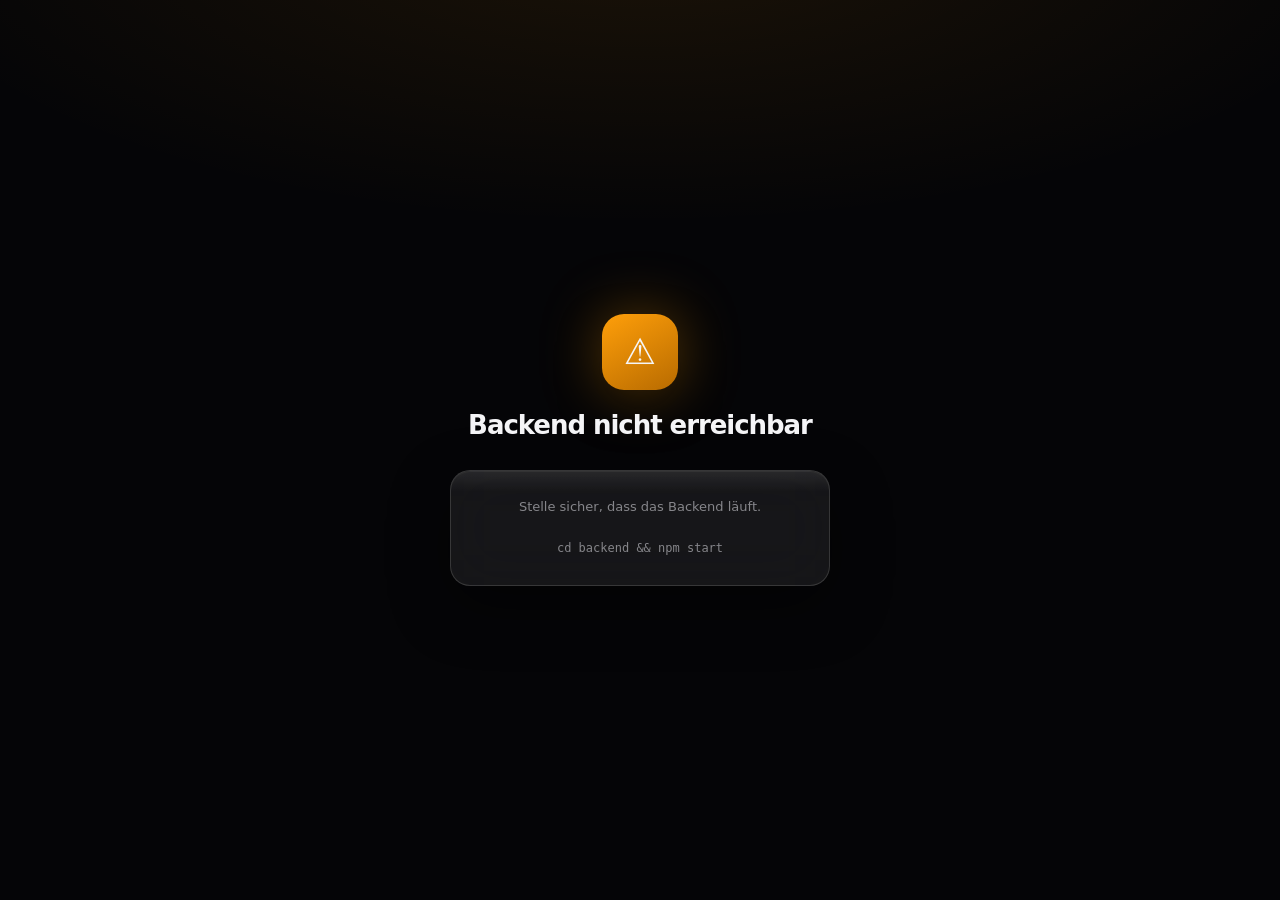
==== index.html @ 9c03a765 "Add files via upload" ====
<!DOCTYPE html>
<html lang="de">
<head>
<meta charset="UTF-8">
<meta name="viewport" content="width=device-width, initial-scale=1, viewport-fit=cover, maximum-scale=1">
<title>SRDF-OS</title>

<!-- PWA / Apple-Geräte-Anpassung -->
<link rel="manifest" href="manifest.json">
<meta name="theme-color" content="#050507">
<meta name="apple-mobile-web-app-capable" content="yes">
<meta name="apple-mobile-web-app-status-bar-style" content="black-translucent">
<meta name="apple-mobile-web-app-title" content="SRDF-OS">
<link rel="apple-touch-icon" href="icons/icon-192.png">

<link rel="stylesheet" href="styles.css">
</head>
<body>

<div id="app">
  <!-- Login / Lock-Screen -->
  <div id="lock"></div>

  <!-- Hauptansicht (nur sichtbar nach Login) -->
  <div id="main" style="display:none;height:100%;display:none;flex-direction:column">
    <div class="topbar">
      <div>
        <div class="topbar-title" id="topbarTitle">Übersicht</div>
        <div class="topbar-sub" id="topbarSub">Alles im Blick</div>
      </div>
      <div class="status-ring" id="statusRing" title="Hintergrund-Aktivität">
        <div class="status-ring-dot"></div>
      </div>
    </div>

    <div id="view"></div>

    <div class="tabbar glass" id="tabbar"></div>
  </div>
</div>

<div id="toast" class="glass glass-strong"></div>
<div class="sheet-overlay" id="sheetOverlay">
  <div class="sheet glass glass-strong" id="sheetContent"></div>
</div>

<script src="app.js"></script>
<script src="views-dashboard.js"></script>
<script src="views-shopify.js"></script>
<script src="views-social.js"></script>
<script src="views-ai.js"></script>
<script src="views-settings.js"></script>
</body>
</html>
---- styles.css ----
/* ═══════════════════════════════════════════════════════════
   SRDF-OS · Liquid-Glass-Designsystem
   ═══════════════════════════════════════════════════════════ */

:root{
  /* Farbe — direkt aus dem Design-Plan, nicht generischer Dark-Mode-Default */
  --obsidian:#050507;
  --obsidian-2:#0a0a0d;
  --glass-fill:rgba(255,255,255,.07);
  --glass-fill-strong:rgba(255,255,255,.11);
  --glass-edge:rgba(255,255,255,.14);
  --glass-edge-soft:rgba(255,255,255,.06);
  --signal-amber:#ff9f0a;
  --signal-amber-dim:#b86b00;
  --depth-blue:#0a84ff;
  --depth-blue-dim:#0055b3;
  --danger:#ff453a;
  --success:#30d158;
  --ink:#f5f5f7;
  --ink-dim:#86868b;
  --ink-faint:#48484a;

  --font-display:-apple-system,BlinkMacSystemFont,"SF Pro Display",system-ui,sans-serif;
  --font-mono:"SF Mono",ui-monospace,"JetBrains Mono",monospace;

  --r-lg:28px;
  --r-md:20px;
  --r-sm:14px;

  --safe-t:env(safe-area-inset-top);
  --safe-b:env(safe-area-inset-bottom);

  --glass-blur:saturate(180%) blur(28px);
}

*,*::before,*::after{box-sizing:border-box;margin:0;padding:0;-webkit-tap-highlight-color:transparent}

html{height:100%;background:var(--obsidian)}
body{
  height:100%;overflow:hidden;
  font-family:var(--font-display);
  color:var(--ink);
  background:var(--obsidian);
  font-size:15px;
  -webkit-font-smoothing:antialiased;
  text-rendering:optimizeLegibility;
  padding-top:var(--safe-t);
  padding-bottom:var(--safe-b);
  background-image:
    radial-gradient(ellipse 90% 50% at 15% -10%,rgba(255,159,10,.05) 0%,transparent 55%),
    radial-gradient(ellipse 70% 60% at 95% 105%,rgba(10,132,255,.045) 0%,transparent 55%);
}

::-webkit-scrollbar{width:0;height:0}

button{font-family:inherit;border:none;background:none;color:inherit;cursor:pointer}
input{font-family:inherit;color:inherit}

/* ── Glas-Grundelement ──
   Echtes backdrop-filter, keine reine Transparenz-Attrappe */
.glass{
  background:var(--glass-fill);
  border:1px solid var(--glass-edge);
  border-radius:var(--r-md);
  backdrop-filter:var(--glass-blur);
  -webkit-backdrop-filter:var(--glass-blur);
  box-shadow:
    0 1px 0 rgba(255,255,255,.05) inset,
    0 20px 60px rgba(0,0,0,.45);
  position:relative;
}
.glass::before{
  /* Lichtkante oben — simuliert Refraktion am Glasrand */
  content:'';
  position:absolute;inset:0;border-radius:inherit;
  background:linear-gradient(180deg,rgba(255,255,255,.08) 0%,transparent 18%);
  pointer-events:none;
}
.glass-strong{background:var(--glass-fill-strong)}

/* ── App-Shell ── */
#app{height:100%;display:flex;flex-direction:column}
#view{flex:1;overflow-y:auto;padding:16px 16px 100px;-webkit-overflow-scrolling:touch}
#view::-webkit-scrollbar{display:none}

/* ── Topbar ── */
.topbar{
  display:flex;align-items:center;gap:12px;
  padding:14px 18px 10px;
}
.topbar-title{font-size:22px;font-weight:800;letter-spacing:-.03em;flex:1}
.topbar-sub{font-size:12px;color:var(--ink-dim);font-weight:500}

/* ══ SIGNATURE-ELEMENT: Atemender Status-Ring ══
   Pulsiert sanft wenn etwas im Hintergrund aktiv läuft (Sync/KI/Post),
   bleibt ruhig & statisch wenn alles im Leerlauf ist. */
.status-ring{
  width:40px;height:40px;border-radius:50%;
  display:flex;align-items:center;justify-content:center;
  position:relative;flex-shrink:0;
}
.status-ring::before{
  content:'';position:absolute;inset:0;border-radius:50%;
  border:2px solid var(--glass-edge);
  transition:border-color .6s;
}
.status-ring.active::before{
  border-color:var(--signal-amber);
  animation:ringBreathe 2.6s ease-in-out infinite;
}
.status-ring-dot{width:8px;height:8px;border-radius:50%;background:var(--ink-faint);transition:background .4s}
.status-ring.active .status-ring-dot{background:var(--signal-amber);box-shadow:0 0 12px var(--signal-amber)}
@keyframes ringBreathe{
  0%,100%{box-shadow:0 0 0 0 rgba(255,159,10,.35)}
  50%{box-shadow:0 0 0 8px rgba(255,159,10,0)}
}

/* ── Lebenszeichen-Karte (zentrales Element auf dem Dashboard) ── */
.vital-card{padding:22px;margin-bottom:14px}
.vital-top{display:flex;align-items:flex-start;justify-content:space-between;margin-bottom:18px}
.vital-label{font-size:12px;color:var(--ink-dim);font-weight:600;letter-spacing:.04em;text-transform:uppercase}
.vital-headline{font-size:19px;font-weight:700;letter-spacing:-.02em;margin-top:4px;max-width:240px}
.vital-metrics{display:flex;gap:22px}
.vital-metric-num{font-family:var(--font-mono);font-size:24px;font-weight:600;letter-spacing:-.01em}
.vital-metric-label{font-size:11px;color:var(--ink-dim);margin-top:2px}

/* ── Karten-Grid ── */
.grid2{display:grid;grid-template-columns:1fr 1fr;gap:12px;margin-bottom:14px}
.card{padding:18px;cursor:pointer;transition:transform .15s,background .15s}
.card:active{transform:scale(.97);background:var(--glass-fill-strong)}
.card-icon{font-size:22px;margin-bottom:10px;display:block}
.card-title{font-size:14px;font-weight:700;margin-bottom:3px}
.card-sub{font-size:11.5px;color:var(--ink-dim);line-height:1.4}

/* ── Sektion ── */
.section-h{font-size:13px;font-weight:700;color:var(--ink-dim);text-transform:uppercase;letter-spacing:.05em;margin:22px 4px 10px}

/* ── Liste/Reihen ── */
.row{
  display:flex;align-items:center;gap:12px;padding:14px 16px;
  border-bottom:1px solid var(--glass-edge-soft);
}
.row:last-child{border-bottom:none}
.row-icon{
  width:34px;height:34px;border-radius:10px;
  display:flex;align-items:center;justify-content:center;font-size:16px;
  background:var(--glass-fill);flex-shrink:0;
}
.row-text{flex:1;min-width:0}
.row-title{font-size:13.5px;font-weight:600}
.row-sub{font-size:11.5px;color:var(--ink-dim);margin-top:1px}

/* ── Toggle (echtes Apple-Switch-Gefühl) ── */
.switch{
  width:48px;height:29px;border-radius:16px;
  background:var(--glass-fill-strong);border:1px solid var(--glass-edge);
  position:relative;flex-shrink:0;transition:background .25s,border-color .25s;
}
.switch::after{
  content:'';position:absolute;top:2.5px;left:2.5px;
  width:22px;height:22px;border-radius:50%;background:var(--ink);
  box-shadow:0 2px 6px rgba(0,0,0,.4);
  transition:transform .25s cubic-bezier(.4,0,.2,1);
}
.switch.on{background:var(--success);border-color:var(--success)}
.switch.on::after{transform:translateX(19px)}

/* ── Buttons ── */
.btn{
  padding:13px 20px;border-radius:var(--r-sm);font-size:14px;font-weight:600;
  display:flex;align-items:center;justify-content:center;gap:6px;
  transition:transform .12s,opacity .15s;
}
.btn:active{transform:scale(.96)}
.btn-primary{background:var(--signal-amber);color:#1a1000}
.btn-glass{background:var(--glass-fill-strong);border:1px solid var(--glass-edge);color:var(--ink)}
.btn-danger{background:rgba(255,69,58,.15);border:1px solid rgba(255,69,58,.3);color:var(--danger)}
.btn-full{width:100%}
.btn:disabled{opacity:.4;pointer-events:none}

/* ── Badge ── */
.badge{
  font-size:10.5px;font-weight:700;padding:4px 9px;border-radius:8px;
  display:inline-flex;align-items:center;gap:4px;
}
.badge-amber{background:rgba(255,159,10,.15);color:var(--signal-amber)}
.badge-blue{background:rgba(10,132,255,.15);color:var(--depth-blue)}
.badge-green{background:rgba(48,209,88,.15);color:var(--success)}
.badge-gray{background:var(--glass-fill);color:var(--ink-dim)}
.badge-red{background:rgba(255,69,58,.15);color:var(--danger)}

/* ── Input ── */
.field{margin-bottom:14px}
.field-label{font-size:12px;color:var(--ink-dim);font-weight:600;margin-bottom:7px;display:block}
.input{
  width:100%;padding:14px 16px;border-radius:var(--r-sm);
  background:var(--glass-fill);border:1px solid var(--glass-edge);
  color:var(--ink);font-size:15px;
}
.input:focus{outline:none;border-color:var(--depth-blue)}
.input::placeholder{color:var(--ink-faint)}
textarea.input{resize:none;min-height:90px;line-height:1.5}

/* ── Tabbar (schwebendes Glas, daumenfreundlich) ── */
.tabbar{
  position:fixed;left:14px;right:14px;bottom:calc(14px + var(--safe-b));
  display:flex;padding:7px;z-index:50;
}
.tab{
  flex:1;display:flex;flex-direction:column;align-items:center;gap:3px;
  padding:9px 4px;border-radius:16px;transition:background .2s;
}
.tab.on{background:var(--glass-fill-strong)}
.tab-icon{font-size:19px;opacity:.55;transition:opacity .2s}
.tab.on .tab-icon{opacity:1}
.tab-label{font-size:10px;font-weight:600;color:var(--ink-faint);transition:color .2s}
.tab.on .tab-label{color:var(--ink)}

/* ── Toast ── */
#toast{
  position:fixed;left:16px;right:16px;
  bottom:calc(86px + var(--safe-b));
  z-index:100;padding:15px 17px;
  opacity:0;transform:translateY(12px);pointer-events:none;
  transition:opacity .25s,transform .25s;
}
#toast.show{opacity:1;transform:none}
.toast-title{font-size:13.5px;font-weight:700;margin-bottom:2px}
.toast-body{font-size:12px;color:var(--ink-dim)}

/* ── Modal/Sheet (von unten, Glas) ── */
.sheet-overlay{
  position:fixed;inset:0;background:rgba(0,0,0,.5);z-index:200;
  display:flex;align-items:flex-end;justify-content:center;
  opacity:0;pointer-events:none;transition:opacity .25s;
}
.sheet-overlay.show{opacity:1;pointer-events:auto}
.sheet{
  width:100%;max-width:520px;padding:24px 20px calc(24px + var(--safe-b));
  border-radius:28px 28px 0 0;
  transform:translateY(100%);transition:transform .3s cubic-bezier(.32,.72,0,1);
}
.sheet-overlay.show .sheet{transform:translateY(0)}
.sheet-handle{width:36px;height:5px;border-radius:3px;background:var(--ink-faint);margin:0 auto 18px}
.sheet-title{font-size:18px;font-weight:800;margin-bottom:4px}
.sheet-sub{font-size:12.5px;color:var(--ink-dim);margin-bottom:18px;line-height:1.5}

/* ── Lock-Screen ── */
#lock{
  position:fixed;inset:0;z-index:999;
  display:flex;flex-direction:column;align-items:center;justify-content:center;
  padding:24px;background:var(--obsidian);
  background-image:
    radial-gradient(ellipse 100% 55% at 50% -8%,rgba(255,159,10,.09) 0%,transparent 60%);
}
.lock-icon{
  width:76px;height:76px;border-radius:22px;
  background:linear-gradient(150deg,var(--signal-amber),var(--signal-amber-dim));
  display:flex;align-items:center;justify-content:center;font-size:36px;
  box-shadow:0 0 60px rgba(255,159,10,.35),0 16px 40px rgba(0,0,0,.5);
  margin-bottom:20px;
}
.lock-title{font-size:26px;font-weight:800;letter-spacing:-.04em;margin-bottom:6px}
.lock-card{width:100%;max-width:380px;padding:26px 22px;margin-top:24px}

/* ── Empty-State ── */
.empty{padding:40px 20px;text-align:center}
.empty-icon{font-size:32px;margin-bottom:10px;display:block;opacity:.5}
.empty-title{font-size:14px;font-weight:700;margin-bottom:5px}
.empty-sub{font-size:12px;color:var(--ink-dim);line-height:1.5;max-width:260px;margin:0 auto}

/* ── Spinner ── */
.spinner{
  width:16px;height:16px;border-radius:50%;
  border:2px solid rgba(255,255,255,.2);border-top-color:var(--ink);
  animation:spin .7s linear infinite;
}
@keyframes spin{to{transform:rotate(360deg)}}

@keyframes fadeUp{from{opacity:0;transform:translateY(10px)}to{opacity:1;transform:none}}
.fade-up{animation:fadeUp .35s ease both}

@media (max-width:380px){
  .grid2{grid-template-columns:1fr}
}

@media (prefers-reduced-motion:reduce){
  *{animation-duration:.01ms!important;transition-duration:.01ms!important}
}
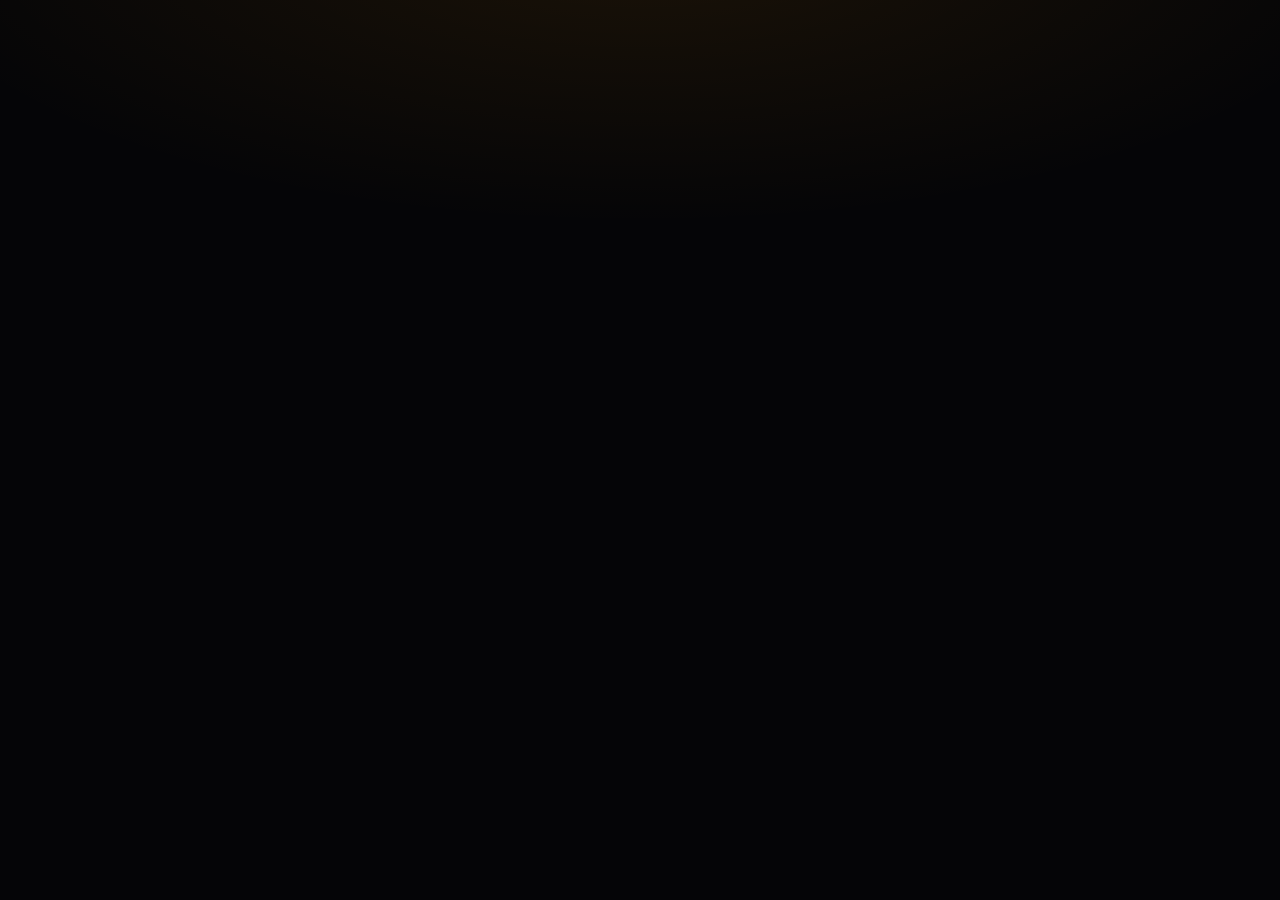
==== commit d90d3fe7: "Add views-chat.js script to index.html Added script tag for views-chat.js to include chat functional" ====
--- a/index.html
+++ b/index.html
@@ -46,6 +46,7 @@
 
 <script src="app.js"></script>
 <script src="views-dashboard.js"></script>
+<script src="views-chat.js"></script>
 <script src="views-shopify.js"></script>
 <script src="views-social.js"></script>
 <script src="views-ai.js"></script>
